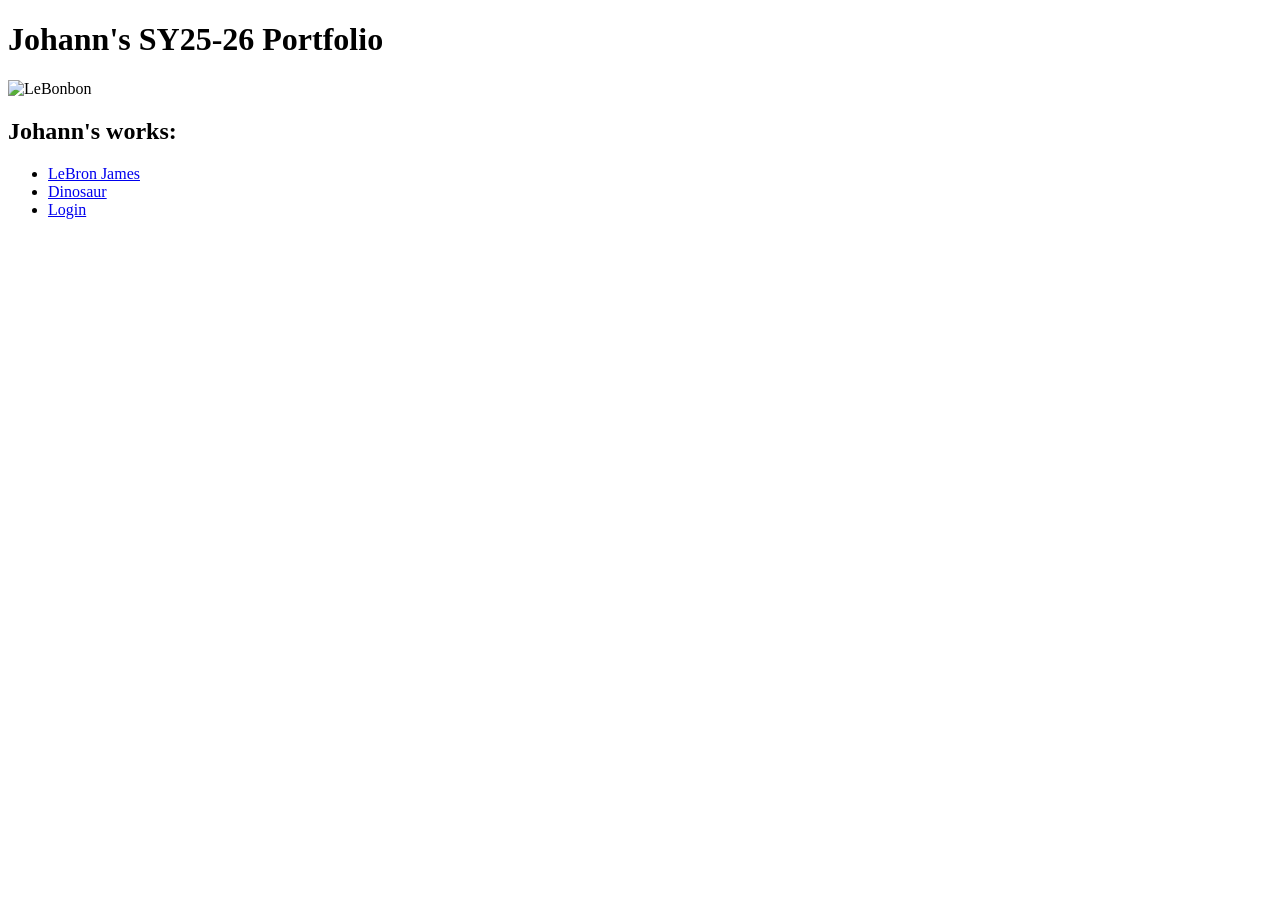
==== index.html @ a49950aa "commit26" ====
<!DOCTYPE html>
<html lang="en">
    <head>
        <meta charset="UTF-8">
        <meta name="viewport" content="width=device-width, initial-scale=1.0">
        <meta name="description" content="2Q Portfolio">
        <meta name="keywords" content="2Q, Portfolio, Projects, and Web Development">
        <meta name="Johann Dela Cruz" content="2Q">
        <title>Johnny boi's SY25-26 Portfolio</title>
        <link rel="stylesheet" href="styles.css">
        <link rel="icon" href="./asset/LEBONBON.png" sizes="32x32" type="image/png">
        <script src="script.js" defer></script>
    </head>
    <h1>Johann's SY25-26 Portfolio</h1>
    <body>
        <header>
            <div>
                <img src="./asset/LEBONBON.png" alt="LeBonbon" title="King">
                <h2>Johann's works:</h2>
            </div>
        </header>
        <nav>
            <ul>
                <li><a href="./asset/LEBONBON.png">LeBron James</a> </li>
                <li><a href="./public/2QGJohannDelaCruzExer1.html">Dinosaur</a></li>
                <li><a href="./public/3QGJohannDelaCruzExer2.html">Login</li>
            </ul>
        </nav>
    </body>
</html>
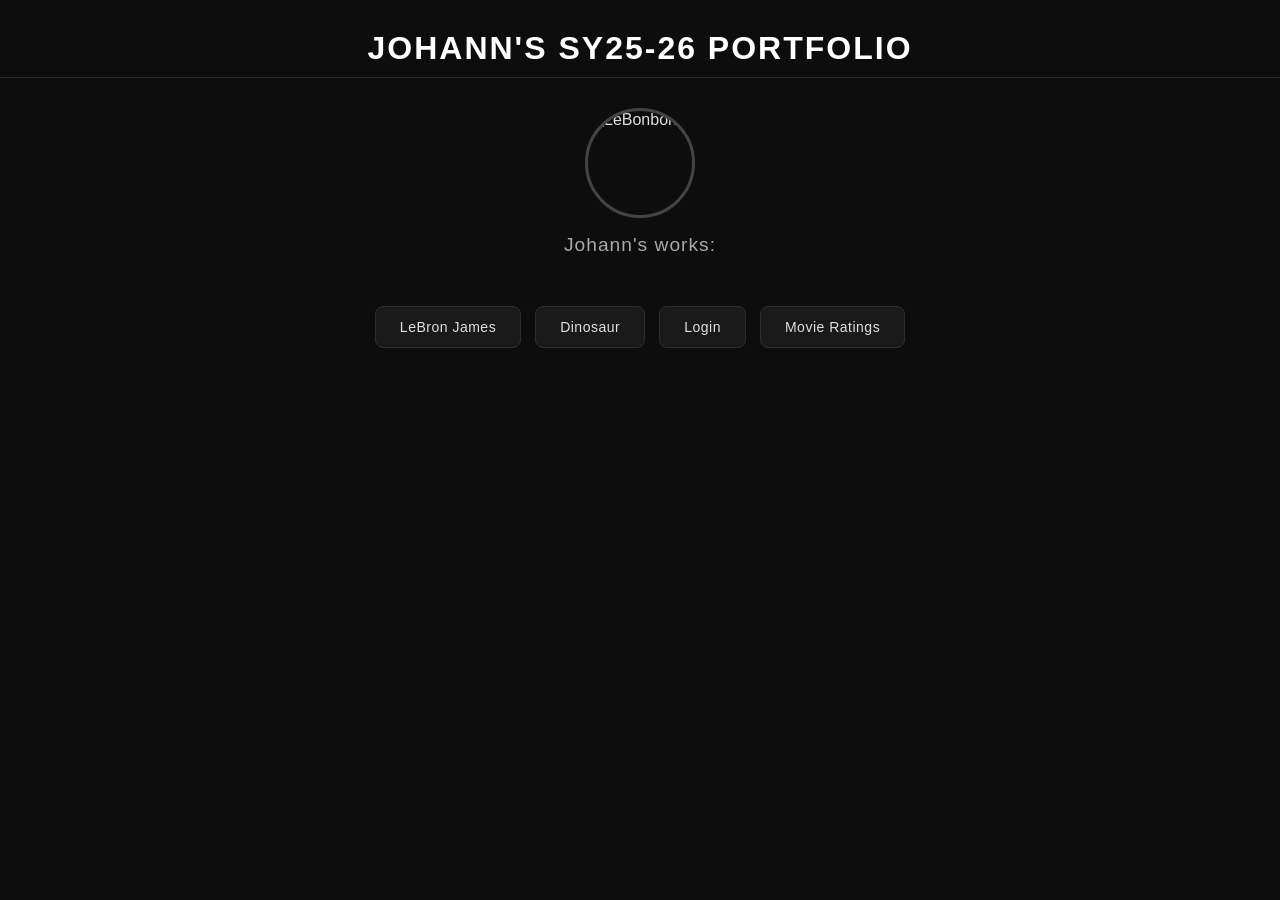
==== commit f35b99d4: "commit 4qg2" ====
--- a/index.html
+++ b/index.html
@@ -10,6 +10,91 @@
         <link rel="stylesheet" href="styles.css">
         <link rel="icon" href="./asset/LEBONBON.png" sizes="32x32" type="image/png">
         <script src="script.js" defer></script>
+        <style>
+            * {
+                margin: 0;
+                padding: 0;
+                box-sizing: border-box;
+            }
+
+            body {
+                background-color: #0d0d0d;
+                color: #e0e0e0;
+                font-family: 'Segoe UI', Tahoma, Geneva, Verdana, sans-serif;
+                min-height: 100vh;
+            }
+
+            h1 {
+                text-align: center;
+                padding: 30px 20px 10px;
+                font-size: 2rem;
+                color: #ffffff;
+                letter-spacing: 2px;
+                text-transform: uppercase;
+                border-bottom: 1px solid #2a2a2a;
+            }
+
+            header {
+                display: flex;
+                justify-content: center;
+                padding: 30px 20px;
+            }
+
+            header div {
+                display: flex;
+                flex-direction: column;
+                align-items: center;
+                gap: 16px;
+            }
+
+            header img {
+                width: 110px;
+                height: 110px;
+                border-radius: 50%;
+                border: 3px solid #444;
+                object-fit: cover;
+            }
+
+            header h2 {
+                font-size: 1.2rem;
+                color: #aaaaaa;
+                font-weight: 400;
+                letter-spacing: 1px;
+            }
+
+            nav {
+                display: flex;
+                justify-content: center;
+                padding: 20px;
+            }
+
+            nav ul {
+                list-style: none;
+                display: flex;
+                flex-wrap: wrap;
+                gap: 14px;
+                justify-content: center;
+            }
+
+            nav ul li a {
+                display: block;
+                padding: 12px 24px;
+                background-color: #1a1a1a;
+                color: #e0e0e0;
+                text-decoration: none;
+                border-radius: 8px;
+                border: 1px solid #2e2e2e;
+                font-size: 14px;
+                letter-spacing: 0.5px;
+                transition: background 0.2s, border-color 0.2s, color 0.2s;
+            }
+
+            nav ul li a:hover {
+                background-color: #2a2a2a;
+                border-color: #555;
+                color: #ffffff;
+            }
+        </style>
     </head>
     <h1>Johann's SY25-26 Portfolio</h1>
     <body>
@@ -21,9 +106,10 @@
         </header>
         <nav>
             <ul>
-                <li><a href="./asset/LEBONBON.png">LeBron James</a> </li>
+                <li><a href="./asset/LEBONBON.png">LeBron James</a></li>
                 <li><a href="./public/2QGJohannDelaCruzExer1.html">Dinosaur</a></li>
-                <li><a href="./public/3QGJohannDelaCruzExer2.html">Login</li>
+                <li><a href="./public/3QGJohannDelaCruzExer2.html">Login</a></li>
+                <li><a href="./public/q41n2gLithiumDELACRUZ.html">Movie Ratings</a></li>
             </ul>
         </nav>
     </body>
